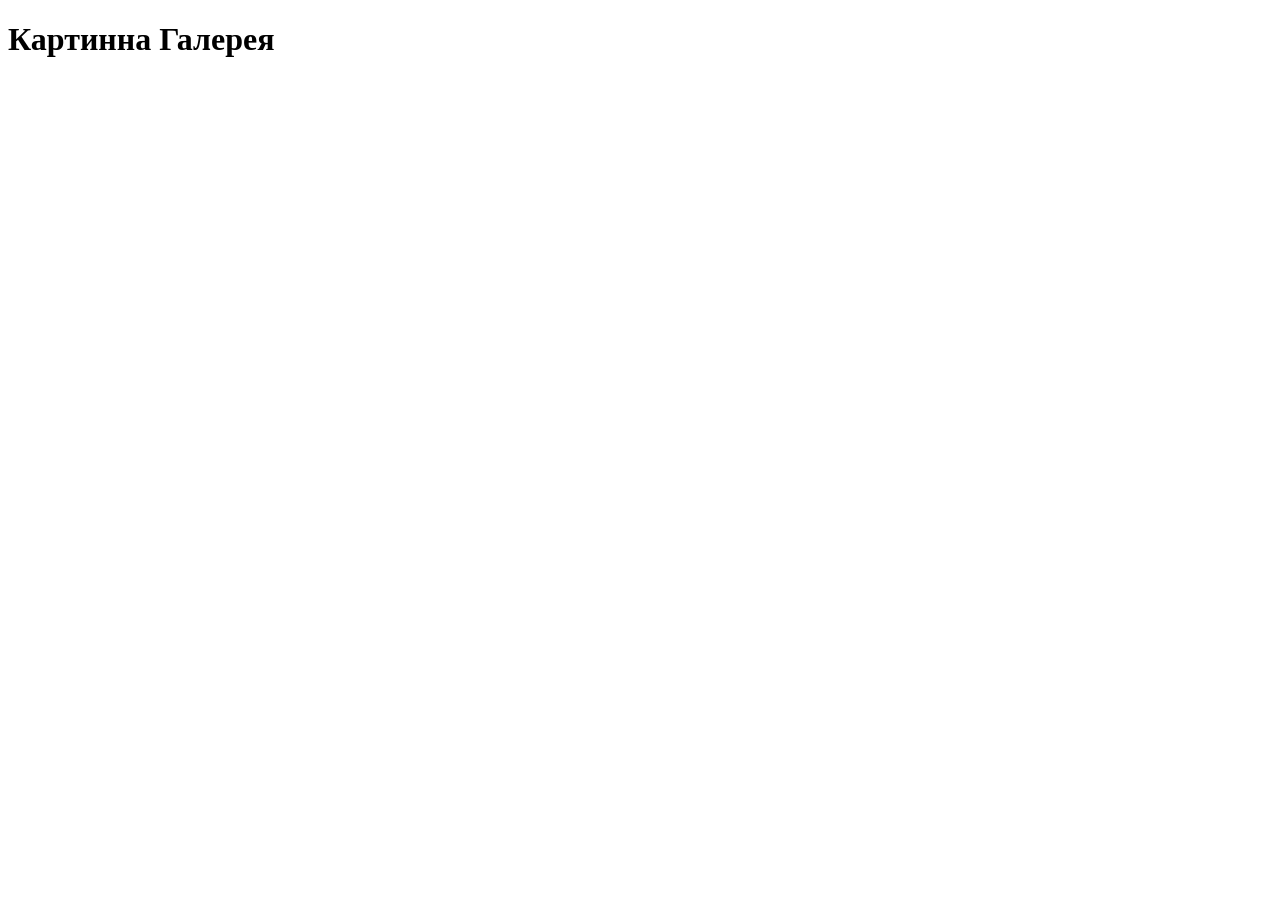
==== index.html @ 0364d71f "Початковий коміт: створення 4 сторінок картинної галереї" ====
<!DOCTYPE html>
<html lang="uk">
<head>
    <meta charset="UTF-8">
    <meta name="viewport" content="width=device-width, initial-scale=1.0">
    <meta name="author" content="Шмагайло Марія Євгеніївна">
    <title>Картинна Галерея - Головна</title>
</head>
<body>
    <h1>Картинна Галерея</h1>
</body>
</html>
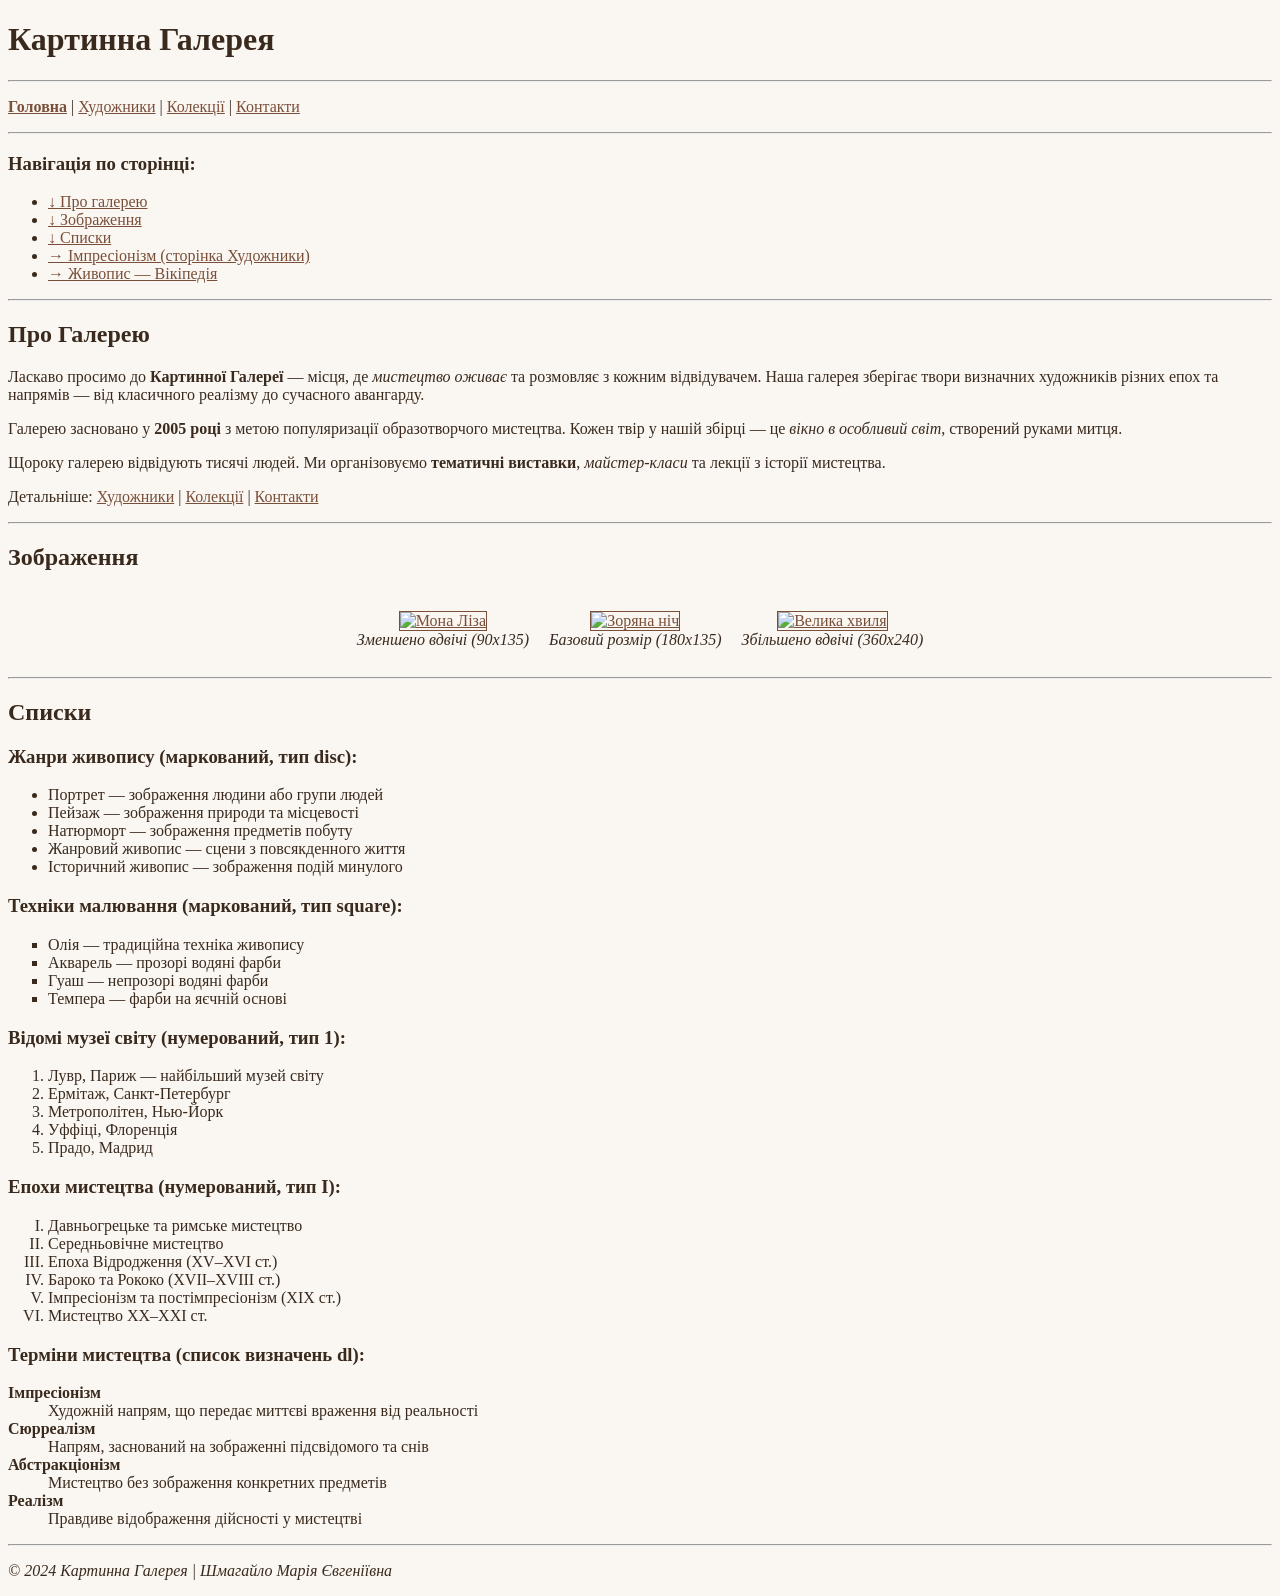
==== commit 9d8dc948: "оновлення сторінок" ====
--- a/index.html
+++ b/index.html
@@ -6,7 +6,166 @@
     <meta name="author" content="Шмагайло Марія Євгеніївна">
     <title>Картинна Галерея - Головна</title>
 </head>
-<body>
-    <h1>Картинна Галерея</h1>
+
+<!-- Кольори сторінки через атрибути body: фон, текст, посилання -->
+<body bgcolor="#faf7f2" text="#3a2a1e" link="#7a4f3a" vlink="#5c3d2e" alink="#c9a84c">
+
+<!-- Головний заголовок -->
+<h1>Картинна Галерея</h1>
+<hr>
+
+<!-- Навігаційне меню між сторінками; поточна сторінка виділена <b> -->
+<p>
+    <a href="index.html"><b>Головна</b></a> |
+    <a href="artists.html">Художники</a> |
+    <a href="collections.html">Колекції</a> |
+    <a href="contacts.html">Контакти</a>
+</p>
+<hr>
+
+<!-- Навігація по якорях: посилання на секції цієї сторінки та інших -->
+<h3>Навігація по сторінці:</h3>
+<ul>
+    <!-- Перехід до якоря #about на цій сторінці -->
+    <li><a href="#about">&#8595; Про галерею</a></li>
+    <!-- Перехід до якоря #images на цій сторінці -->
+    <li><a href="#images">&#8595; Зображення</a></li>
+    <!-- Перехід до якоря #lists на цій сторінці -->
+    <li><a href="#lists">&#8595; Списки</a></li>
+    <!-- Перехід до якоря на іншій сторінці -->
+    <li><a href="artists.html#impressionism">&#8594; Імпресіонізм (сторінка Художники)</a></li>
+    <!-- Зовнішнє посилання; target="_blank" — відкриває нову вкладку -->
+    <li><a href="https://uk.wikipedia.org/wiki/Живопис" target="_blank">&#8594; Живопис &#8212; Вікіпедія</a></li>
+</ul>
+<hr>
+
+<!-- Секція "Про галерею"; <a name="..."> — іменований якір -->
+<h2><a name="about">Про Галерею</a></h2>
+
+<!-- Текстові абзаци; <b> — жирний, <i> — курсив -->
+<p>
+    Ласкаво просимо до <b>Картинної Галереї</b> &#8212; місця, де <i>мистецтво оживає</i> та розмовляє з кожним відвідувачем.
+    Наша галерея зберігає твори визначних художників різних епох та напрямів &#8212; від класичного реалізму до сучасного авангарду.
+</p>
+<p>
+    Галерею засновано у <b>2005 році</b> з метою популяризації образотворчого мистецтва.
+    Кожен твір у нашій збірці &#8212; це <i>вікно в особливий світ</i>, створений руками митця.
+</p>
+<p>
+    Щороку галерею відвідують тисячі людей. Ми організовуємо <b>тематичні виставки</b>, <i>майстер-класи</i> та лекції з історії мистецтва.
+</p>
+
+<!-- Посилання на інші сторінки сайту -->
+<p>
+    Детальніше: <a href="artists.html">Художники</a> |
+    <a href="collections.html">Колекції</a> |
+    <a href="contacts.html">Контакти</a>
+</p>
+<hr>
+
+<!-- Секція зображень; якір #images -->
+<h2><a name="images">Зображення</a></h2>
+
+<!-- <center> центрує таблицю по горизонталі (HTML-атрибутний спосіб без CSS) -->
+<!-- Таблиця без рамки використовується щоб розмістити зображення в один рядок -->
+<center>
+<table border="0" cellspacing="20" cellpadding="0">
+    <tr valign="middle">
+
+        <!-- Клітинка 1: зображення зменшено вдвічі (90x135, оригінал ~180x270) -->
+        <td align="center">
+            <a href="https://upload.wikimedia.org/wikipedia/commons/thumb/e/ec/Mona_Lisa%2C_by_Leonardo_da_Vinci%2C_from_C2RMF_retouched.jpg/800px-Mona_Lisa%2C_by_Leonardo_da_Vinci%2C_from_C2RMF_retouched.jpg" target="_blank">
+                <img src="https://upload.wikimedia.org/wikipedia/commons/thumb/e/ec/Mona_Lisa%2C_by_Leonardo_da_Vinci%2C_from_C2RMF_retouched.jpg/800px-Mona_Lisa%2C_by_Leonardo_da_Vinci%2C_from_C2RMF_retouched.jpg"
+                     alt="Мона Ліза" width="90" height="135"
+                     title="Натисніть для перегляду у повному розмірі" border="1">
+            </a><br>
+            <i>Зменшено вдвічі (90x135)</i>
+        </td>
+
+        <!-- Клітинка 2: базовий розмір (180x135) -->
+        <td align="center">
+            <a href="https://upload.wikimedia.org/wikipedia/commons/thumb/e/ea/Van_Gogh_-_Starry_Night_-_Google_Art_Project.jpg/1280px-Van_Gogh_-_Starry_Night_-_Google_Art_Project.jpg" target="_blank">
+                <img src="https://upload.wikimedia.org/wikipedia/commons/thumb/e/ea/Van_Gogh_-_Starry_Night_-_Google_Art_Project.jpg/1280px-Van_Gogh_-_Starry_Night_-_Google_Art_Project.jpg"
+                     alt="Зоряна ніч" width="180" height="135"
+                     title="Натисніть для перегляду у повному розмірі" border="1">
+            </a><br>
+            <i>Базовий розмір (180x135)</i>
+        </td>
+
+        <!-- Клітинка 3: зображення збільшено вдвічі (360x240, оригінал ~180x120) -->
+        <td align="center">
+            <a href="https://upload.wikimedia.org/wikipedia/commons/thumb/a/a5/Tsunami_by_hokusai_19th_century.jpg/1280px-Tsunami_by_hokusai_19th_century.jpg" target="_blank">
+                <img src="https://upload.wikimedia.org/wikipedia/commons/thumb/a/a5/Tsunami_by_hokusai_19th_century.jpg/1280px-Tsunami_by_hokusai_19th_century.jpg"
+                     alt="Велика хвиля" width="360" height="240"
+                     title="Натисніть для перегляду у повному розмірі" border="1">
+            </a><br>
+            <i>Збільшено вдвічі (360x240)</i>
+        </td>
+
+    </tr>
+</table>
+</center>
+<hr>
+
+<!-- Секція списків; якір #lists -->
+<h2><a name="lists">Списки</a></h2>
+
+<!-- Маркований список; type="disc" — суцільний круглий маркер -->
+<h3>Жанри живопису (маркований, тип disc):</h3>
+<ul type="disc">
+    <li>Портрет &#8212; зображення людини або групи людей</li>
+    <li>Пейзаж &#8212; зображення природи та місцевості</li>
+    <li>Натюрморт &#8212; зображення предметів побуту</li>
+    <li>Жанровий живопис &#8212; сцени з повсякденного життя</li>
+    <li>Історичний живопис &#8212; зображення подій минулого</li>
+</ul>
+
+<!-- Маркований список; type="square" — квадратний маркер -->
+<h3>Техніки малювання (маркований, тип square):</h3>
+<ul type="square">
+    <li>Олія &#8212; традиційна техніка живопису</li>
+    <li>Акварель &#8212; прозорі водяні фарби</li>
+    <li>Гуаш &#8212; непрозорі водяні фарби</li>
+    <li>Темпера &#8212; фарби на яєчній основі</li>
+</ul>
+
+<!-- Нумерований список; type="1" — арабські цифри -->
+<h3>Відомі музеї світу (нумерований, тип 1):</h3>
+<ol type="1">
+    <li>Лувр, Париж &#8212; найбільший музей світу</li>
+    <li>Ермітаж, Санкт-Петербург</li>
+    <li>Метрополітен, Нью-Йорк</li>
+    <li>Уффіці, Флоренція</li>
+    <li>Прадо, Мадрид</li>
+</ol>
+
+<!-- Нумерований список; type="I" — римські цифри -->
+<h3>Епохи мистецтва (нумерований, тип I):</h3>
+<ol type="I">
+    <li>Давньогрецьке та римське мистецтво</li>
+    <li>Середньовічне мистецтво</li>
+    <li>Епоха Відродження (XV&#8211;XVI ст.)</li>
+    <li>Бароко та Рококо (XVII&#8211;XVIII ст.)</li>
+    <li>Імпресіонізм та постімпресіонізм (XIX ст.)</li>
+    <li>Мистецтво XX&#8211;XXI ст.</li>
+</ol>
+
+<!-- Список визначень: <dt> — термін, <dd> — його опис -->
+<h3>Терміни мистецтва (список визначень dl):</h3>
+<dl>
+    <dt><b>Імпресіонізм</b></dt>
+    <dd>Художній напрям, що передає миттєві враження від реальності</dd>
+    <dt><b>Сюрреалізм</b></dt>
+    <dd>Напрям, заснований на зображенні підсвідомого та снів</dd>
+    <dt><b>Абстракціонізм</b></dt>
+    <dd>Мистецтво без зображення конкретних предметів</dd>
+    <dt><b>Реалізм</b></dt>
+    <dd>Правдиве відображення дійсності у мистецтві</dd>
+</dl>
+
+<hr>
+<!-- Підвал сторінки -->
+<p><i>&#169; 2024 Картинна Галерея | Шмагайло Марія Євгеніївна</i></p>
+
 </body>
 </html>
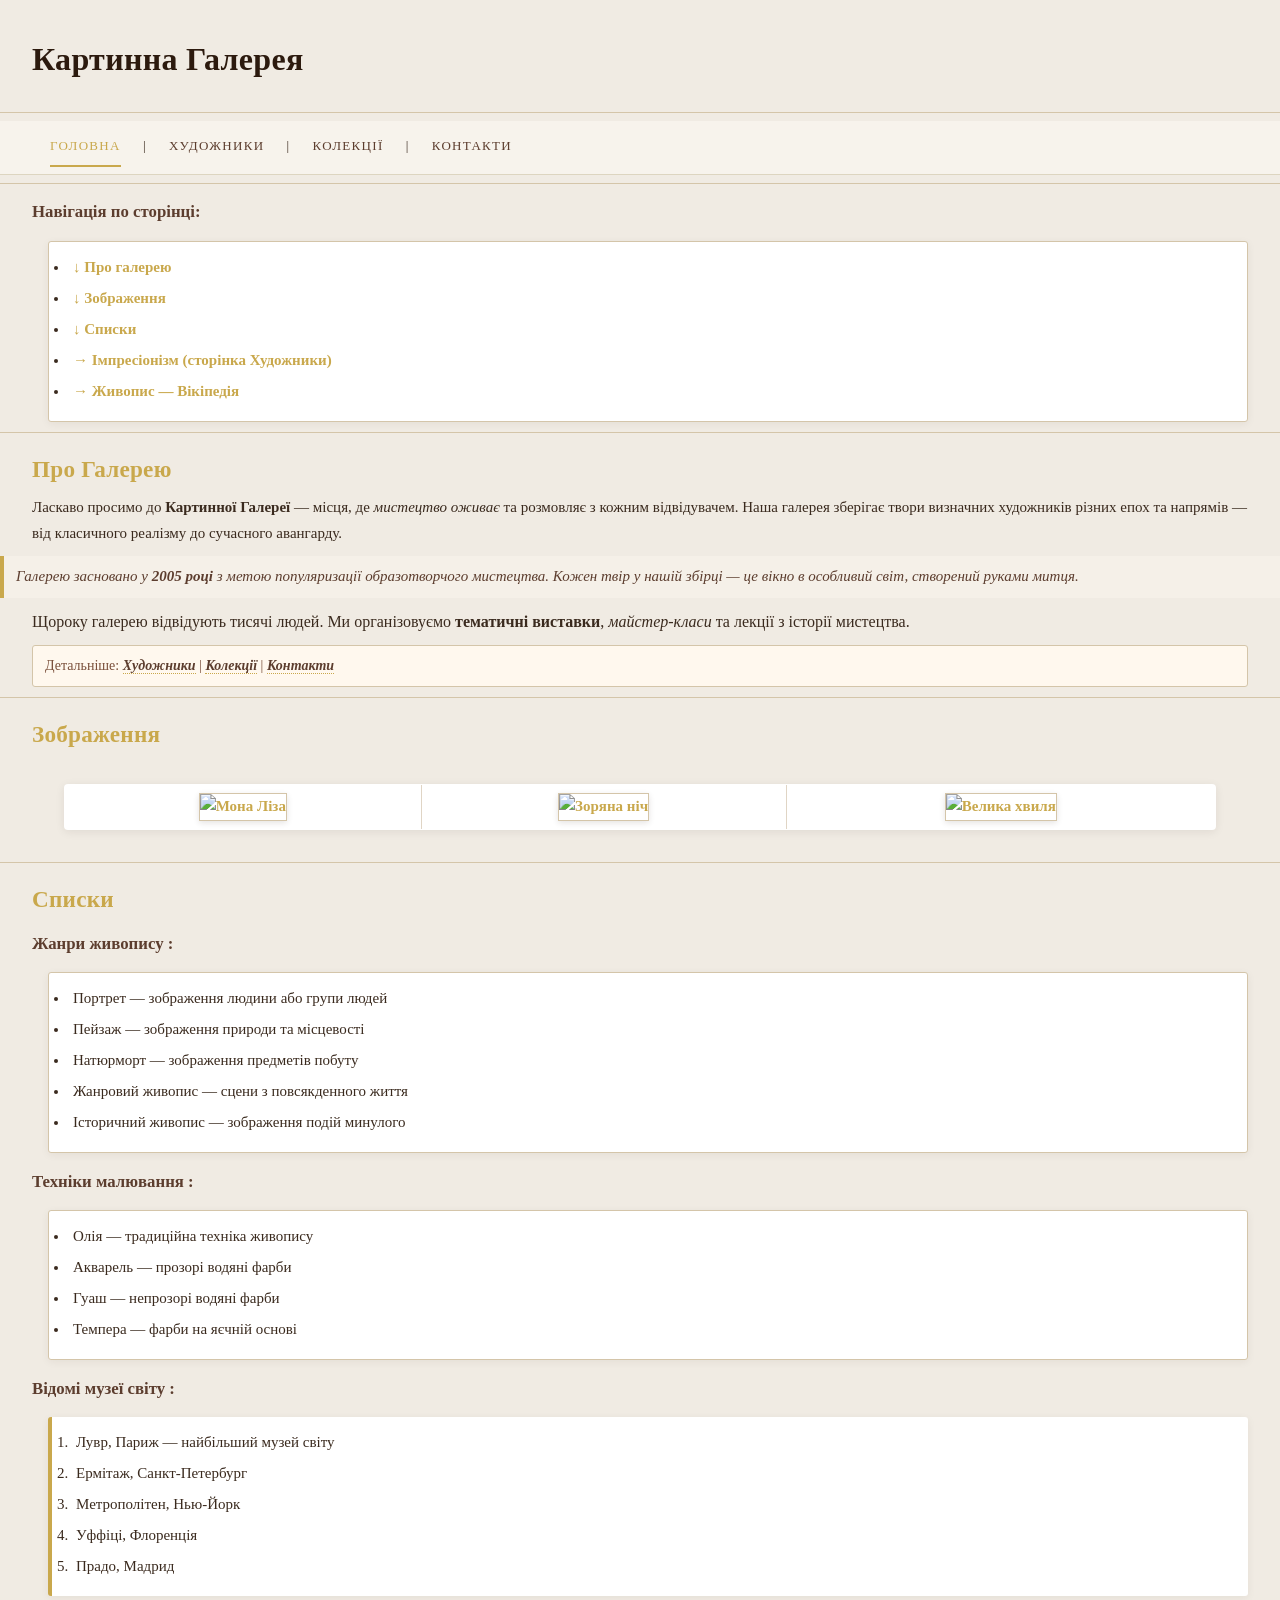
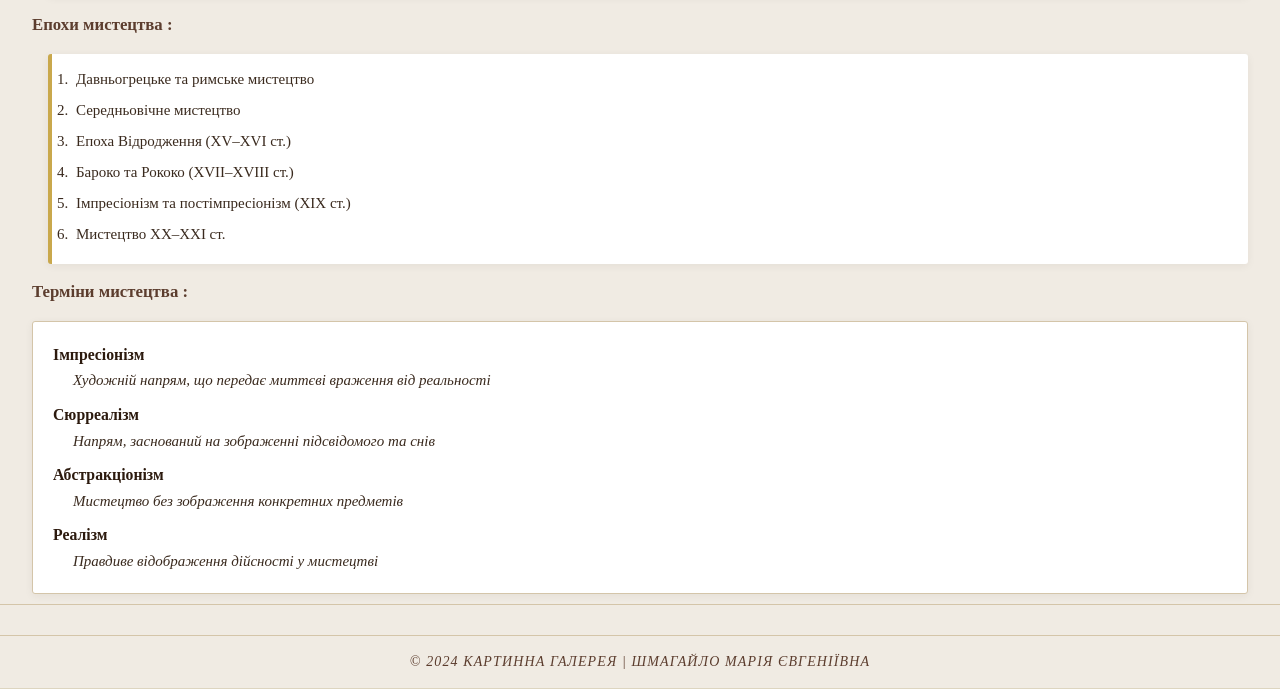
==== commit 467cb751: "виконання 4 роботи,css" ====
--- a/index.html
+++ b/index.html
@@ -5,16 +5,30 @@
     <meta name="viewport" content="width=device-width, initial-scale=1.0">
     <meta name="author" content="Шмагайло Марія Євгеніївна">
     <title>Картинна Галерея - Головна</title>
+ 
+    <!-- Зовнішній CSS -->
+    <link rel="stylesheet" href="style.css">
+ 
+    <!-- Стиль рівня документу: перевизначення посилань -->
+    <style>
+        a {
+            color: #c9a84c;
+            text-decoration: none;
+            font-weight: bold;
+        }
+        a:hover {
+            color: #5c3d2e;
+            text-decoration: underline;
+        }
+  
+    </style>
 </head>
-
-<!-- Кольори сторінки через атрибути body: фон, текст, посилання -->
+ 
 <body bgcolor="#faf7f2" text="#3a2a1e" link="#7a4f3a" vlink="#5c3d2e" alink="#c9a84c">
-
-<!-- Головний заголовок -->
+ 
 <h1>Картинна Галерея</h1>
 <hr>
-
-<!-- Навігаційне меню між сторінками; поточна сторінка виділена <b> -->
+ 
 <p>
     <a href="index.html"><b>Головна</b></a> |
     <a href="artists.html">Художники</a> |
@@ -22,96 +36,75 @@
     <a href="contacts.html">Контакти</a>
 </p>
 <hr>
-
-<!-- Навігація по якорях: посилання на секції цієї сторінки та інших -->
+ 
 <h3>Навігація по сторінці:</h3>
 <ul>
-    <!-- Перехід до якоря #about на цій сторінці -->
     <li><a href="#about">&#8595; Про галерею</a></li>
-    <!-- Перехід до якоря #images на цій сторінці -->
     <li><a href="#images">&#8595; Зображення</a></li>
-    <!-- Перехід до якоря #lists на цій сторінці -->
     <li><a href="#lists">&#8595; Списки</a></li>
-    <!-- Перехід до якоря на іншій сторінці -->
     <li><a href="artists.html#impressionism">&#8594; Імпресіонізм (сторінка Художники)</a></li>
-    <!-- Зовнішнє посилання; target="_blank" — відкриває нову вкладку -->
     <li><a href="https://uk.wikipedia.org/wiki/Живопис" target="_blank">&#8594; Живопис &#8212; Вікіпедія</a></li>
 </ul>
 <hr>
-
-<!-- Секція "Про галерею"; <a name="..."> — іменований якір -->
+ 
 <h2><a name="about">Про Галерею</a></h2>
-
-<!-- Текстові абзаци; <b> — жирний, <i> — курсив -->
-<p>
+ 
+<p >
     Ласкаво просимо до <b>Картинної Галереї</b> &#8212; місця, де <i>мистецтво оживає</i> та розмовляє з кожним відвідувачем.
     Наша галерея зберігає твори визначних художників різних епох та напрямів &#8212; від класичного реалізму до сучасного авангарду.
 </p>
-<p>
+ 
+<!-- Внутрішній стиль до абзацу; !important використано для кольору тексту -->
+<p style="font-size: 15px; color: #5c3d2e !important; font-style: italic; margin: 10px 0; padding: 8px 12px; background-color: #f5f0e8; border-left: 4px solid #c9a84c;">
     Галерею засновано у <b>2005 році</b> з метою популяризації образотворчого мистецтва.
     Кожен твір у нашій збірці &#8212; це <i>вікно в особливий світ</i>, створений руками митця.
 </p>
+ 
 <p>
     Щороку галерею відвідують тисячі людей. Ми організовуємо <b>тематичні виставки</b>, <i>майстер-класи</i> та лекції з історії мистецтва.
 </p>
-
-<!-- Посилання на інші сторінки сайту -->
-<p>
+ <!-- Клас .note використовується для додаткових посилань або приміток -->
+<p class="note">
     Детальніше: <a href="artists.html">Художники</a> |
     <a href="collections.html">Колекції</a> |
     <a href="contacts.html">Контакти</a>
 </p>
 <hr>
-
-<!-- Секція зображень; якір #images -->
+ 
 <h2><a name="images">Зображення</a></h2>
-
-<!-- <center> центрує таблицю по горизонталі (HTML-атрибутний спосіб без CSS) -->
-<!-- Таблиця без рамки використовується щоб розмістити зображення в один рядок -->
+ 
 <center>
 <table border="0" cellspacing="20" cellpadding="0">
     <tr valign="middle">
-
-        <!-- Клітинка 1: зображення зменшено вдвічі (90x135, оригінал ~180x270) -->
         <td align="center">
-            <a href="https://upload.wikimedia.org/wikipedia/commons/thumb/e/ec/Mona_Lisa%2C_by_Leonardo_da_Vinci%2C_from_C2RMF_retouched.jpg/800px-Mona_Lisa%2C_by_Leonardo_da_Vinci%2C_from_C2RMF_retouched.jpg" target="_blank">
-                <img src="https://upload.wikimedia.org/wikipedia/commons/thumb/e/ec/Mona_Lisa%2C_by_Leonardo_da_Vinci%2C_from_C2RMF_retouched.jpg/800px-Mona_Lisa%2C_by_Leonardo_da_Vinci%2C_from_C2RMF_retouched.jpg"
+            <a href="https://upload.wikimedia.org/wikipedia/commons/thumb/e/ec/Mona_Lisa%2C_by_Leonardo_da_Vinci%2C_from_C2RMF_retouched.jpg/330px-Mona_Lisa%2C_by_Leonardo_da_Vinci%2C_from_C2RMF_retouched.jpg" target="_blank">
+                <img src="https://upload.wikimedia.org/wikipedia/commons/thumb/e/ec/Mona_Lisa%2C_by_Leonardo_da_Vinci%2C_from_C2RMF_retouched.jpg/330px-Mona_Lisa%2C_by_Leonardo_da_Vinci%2C_from_C2RMF_retouched.jpg"
                      alt="Мона Ліза" width="90" height="135"
                      title="Натисніть для перегляду у повному розмірі" border="1">
-            </a><br>
-            <i>Зменшено вдвічі (90x135)</i>
+            </a>
         </td>
-
-        <!-- Клітинка 2: базовий розмір (180x135) -->
         <td align="center">
             <a href="https://upload.wikimedia.org/wikipedia/commons/thumb/e/ea/Van_Gogh_-_Starry_Night_-_Google_Art_Project.jpg/1280px-Van_Gogh_-_Starry_Night_-_Google_Art_Project.jpg" target="_blank">
                 <img src="https://upload.wikimedia.org/wikipedia/commons/thumb/e/ea/Van_Gogh_-_Starry_Night_-_Google_Art_Project.jpg/1280px-Van_Gogh_-_Starry_Night_-_Google_Art_Project.jpg"
                      alt="Зоряна ніч" width="180" height="135"
                      title="Натисніть для перегляду у повному розмірі" border="1">
-            </a><br>
-            <i>Базовий розмір (180x135)</i>
+            </a>
         </td>
-
-        <!-- Клітинка 3: зображення збільшено вдвічі (360x240, оригінал ~180x120) -->
         <td align="center">
             <a href="https://upload.wikimedia.org/wikipedia/commons/thumb/a/a5/Tsunami_by_hokusai_19th_century.jpg/1280px-Tsunami_by_hokusai_19th_century.jpg" target="_blank">
                 <img src="https://upload.wikimedia.org/wikipedia/commons/thumb/a/a5/Tsunami_by_hokusai_19th_century.jpg/1280px-Tsunami_by_hokusai_19th_century.jpg"
                      alt="Велика хвиля" width="360" height="240"
                      title="Натисніть для перегляду у повному розмірі" border="1">
-            </a><br>
-            <i>Збільшено вдвічі (360x240)</i>
+            </a>
         </td>
-
     </tr>
 </table>
 </center>
 <hr>
-
-<!-- Секція списків; якір #lists -->
+ 
 <h2><a name="lists">Списки</a></h2>
-
-<!-- Маркований список; type="disc" — суцільний круглий маркер -->
-<h3>Жанри живопису (маркований, тип disc):</h3>
+ 
+<h3>Жанри живопису :</h3>
 <ul type="disc">
     <li>Портрет &#8212; зображення людини або групи людей</li>
     <li>Пейзаж &#8212; зображення природи та місцевості</li>
@@ -119,18 +112,16 @@
     <li>Жанровий живопис &#8212; сцени з повсякденного життя</li>
     <li>Історичний живопис &#8212; зображення подій минулого</li>
 </ul>
-
-<!-- Маркований список; type="square" — квадратний маркер -->
-<h3>Техніки малювання (маркований, тип square):</h3>
+ 
+<h3>Техніки малювання :</h3>
 <ul type="square">
     <li>Олія &#8212; традиційна техніка живопису</li>
     <li>Акварель &#8212; прозорі водяні фарби</li>
     <li>Гуаш &#8212; непрозорі водяні фарби</li>
     <li>Темпера &#8212; фарби на яєчній основі</li>
 </ul>
-
-<!-- Нумерований список; type="1" — арабські цифри -->
-<h3>Відомі музеї світу (нумерований, тип 1):</h3>
+ 
+<h3>Відомі музеї світу :</h3>
 <ol type="1">
     <li>Лувр, Париж &#8212; найбільший музей світу</li>
     <li>Ермітаж, Санкт-Петербург</li>
@@ -138,9 +129,8 @@
     <li>Уффіці, Флоренція</li>
     <li>Прадо, Мадрид</li>
 </ol>
-
-<!-- Нумерований список; type="I" — римські цифри -->
-<h3>Епохи мистецтва (нумерований, тип I):</h3>
+ 
+<h3>Епохи мистецтва :</h3>
 <ol type="I">
     <li>Давньогрецьке та римське мистецтво</li>
     <li>Середньовічне мистецтво</li>
@@ -149,9 +139,8 @@
     <li>Імпресіонізм та постімпресіонізм (XIX ст.)</li>
     <li>Мистецтво XX&#8211;XXI ст.</li>
 </ol>
-
-<!-- Список визначень: <dt> — термін, <dd> — його опис -->
-<h3>Терміни мистецтва (список визначень dl):</h3>
+ 
+<h3>Терміни мистецтва :</h3>
 <dl>
     <dt><b>Імпресіонізм</b></dt>
     <dd>Художній напрям, що передає миттєві враження від реальності</dd>
@@ -162,10 +151,11 @@
     <dt><b>Реалізм</b></dt>
     <dd>Правдиве відображення дійсності у мистецтві</dd>
 </dl>
-
+ 
 <hr>
-<!-- Підвал сторінки -->
-<p><i>&#169; 2024 Картинна Галерея | Шмагайло Марія Євгеніївна</i></p>
-
+<!-- id="page-footer" ідентифікатор підвалу сторінки. -->
+<p id="page-footer"><i>&#169; 2024 Картинна Галерея | Шмагайло Марія Євгеніївна</i></p>
+ 
 </body>
-</html>+</html>
+ 
--- a/style.css
+++ b/style.css
@@ -0,0 +1,341 @@
+/* ===== БАЗОВІ СТИЛІ ===== */
+body {
+    background-color: #f0ebe3;
+    font-family: Georgia, 'Times New Roman', serif;
+    font-size: 16px;
+    color: #3a2a1e;
+    line-height: 1.7;
+    margin: 0;
+    padding: 0;
+}
+
+/* ===== ЗАГОЛОВКИ ===== */
+h1 {
+    font-size: 2em;
+    color: #2c1a0e;
+    font-style: normal;
+    font-weight: bold;
+    line-height: 1.3;
+    text-align: left;
+    padding: 18px 32px 10px;
+    letter-spacing: 0.01em;
+}
+
+h2 {
+    font-size: 1.45em;
+    color: #2c1a0e;
+    font-style: normal;
+    font-weight: bold;
+    line-height: 1.4;
+    text-align: left;
+    padding: 0 32px;
+    margin-top: 28px;
+    margin-bottom: 10px;
+    letter-spacing: 0.01em;
+}
+
+h3 {
+    font-size: 1.05em;
+    color: #5c3d2e;
+    font-style: normal;
+    font-weight: bold;
+    line-height: 1.4;
+    text-align: left;
+    padding: 0 32px;
+}
+
+hr {
+    border: none;
+    border-top: 1px solid #d4c5a9;
+    margin: 8px 0;
+}
+
+
+/* ===== СУСІДНІ СЕЛЕКТОРИ (A + B) ===== */
+
+/* навігаційна панель: <p> одразу після <hr> */
+hr + p {
+    margin: 0;
+    padding: 0 32px;
+    background-color: #f7f3ec;
+    border-bottom: 1px solid #ddd5c0;
+    color: #3a2a1e;
+    font-size: 13px;
+    letter-spacing: 0.08em;
+    text-transform: uppercase;
+}
+
+/* менший відступ зверху: <h2> одразу після <hr> */
+hr + h2 {
+    margin-top: 20px;
+}
+
+/* щільніше прилягає до заголовка: <p> одразу після <h2> */
+h2 + p {
+    margin-top: 6px;
+    font-size: 15px;
+    color: #3a2a1e;
+}
+
+/* <p> одразу після <h3> */
+h3 + p {
+    margin-top: 6px;
+    font-size: 15px;
+    color: #3a2a1e;
+}
+
+/* <table> одразу після <h2> */
+h2 + table {
+    margin-top: 10px;
+}
+
+/* <ul> або <ol> одразу після <h3> */
+h3 + ul,
+h3 + ol {
+    margin-top: 4px;
+}
+
+
+/* ===== КОНТЕКСТНІ СЕЛЕКТОРИ (A B) ===== */
+
+/* <a> на будь-якій глибині всередині <p> */
+p a {
+    font-style: italic;
+}
+
+/* <b> на будь-якій глибині всередині <td> */
+td b {
+    color: #2c1a0e;
+}
+
+/* <a> на будь-якій глибині всередині <caption> */
+caption a {
+    color: #c9a84c;
+    text-decoration: none;
+}
+
+/* <dd> на будь-якій глибині всередині <dl>
+   (охоплює й вкладені <dl>, на відміну від dl > dd) */
+dl dd {
+    font-style: italic;
+    color: #3a2a1e;
+}
+
+/* ланцюжок ol → li → a */
+ol li a {
+    color: #5c3d2e;
+    font-weight: bold;
+}
+
+/* комбінація: сусідній (hr + p) + контекстний (a) */
+hr + p a {
+    display: inline-block;
+    padding: 14px 18px;
+    color: #5c3d2e;
+    font-style: normal;
+    font-weight: normal;
+    font-size: 13px;
+    letter-spacing: 0.1em;
+    text-transform: uppercase;
+    text-decoration: none;
+    border-bottom: 2px solid transparent;
+}
+
+/* активний пункт меню: hr + p → a → b */
+hr + p a b {
+    color: #c9a84c;
+    font-weight: normal;
+    border-bottom: 2px solid #c9a84c;
+    padding-bottom: 12px;
+}
+
+/* <a> всередині елемента з класом .note */
+.note a {
+    color: #5c3d2e;
+    font-weight: bold;
+    text-decoration: none;
+    border-bottom: 1px dotted #c9a84c;
+}
+
+
+/* ===== ДОЧІРНІ СЕЛЕКТОРИ (A > B) ===== */
+
+/* лише прямі <li> в <ul>, вкладені списки не зачіпає */
+ul > li {
+    margin-bottom: 4px;
+    padding-left: 4px;
+}
+
+/* лише прямі <li> в <ol> */
+ol > li {
+    margin-bottom: 4px;
+    padding-left: 4px;
+}
+
+/* лише прямий <dt> в <dl> */
+dl > dt {
+    font-weight: bold;
+    font-size: 1.05em;
+    color: #2c1a0e;
+    margin-top: 8px;
+}
+
+/* лише прямий <dd> в <dl>
+   (dl dd вище охопить і вкладені, dl > dd — тільки прямі) */
+dl > dd {
+    margin-left: 20px;
+    margin-bottom: 6px;
+}
+
+/* <caption> — пряма дитина <table> */
+table > caption {
+    font-size: 1em;
+    font-weight: bold;
+    color: #2c1a0e;
+    padding: 8px;
+    text-align: center;
+    caption-side: top;
+    background-color: #f0ebe3;
+    border-bottom: 1px solid #d4c5a9;
+    letter-spacing: 0.02em;
+}
+
+/* лише прямий <i> в #page-footer, не торкається <i> у <span> */
+#page-footer > i {
+    font-style: italic;
+    color: #5c3d2e;
+}
+
+
+/* ===== ПОСИЛАННЯ ===== */
+a {
+    color: #7a4f3a;
+    text-decoration: none;
+    font-style: normal;
+}
+
+/* ===== ОСНОВНИЙ ВМІСТ ===== */
+p {
+    padding: 0 32px;
+    margin: 10px 0;
+}
+
+table,
+ul,
+ol,
+dl {
+    margin-left: 32px;
+    margin-right: 32px;
+}
+
+/* ===== ТАБЛИЦЯ ===== */
+table {
+    border-collapse: collapse;
+    width: calc(100% - 64px);
+    margin: 14px 32px;
+    font-size: 15px;
+    background-color: #ffffff;
+    border: 1px solid #d4c5a9;
+    box-shadow: 0 2px 10px rgba(44, 26, 14, 0.08);
+    border-radius: 4px;
+    overflow: hidden;
+}
+
+th {
+    background-color: #2c1a0e;
+    color: #e8d5a3;
+    font-size: 0.95em;
+    font-weight: bold;
+    padding: 10px 14px;
+    text-align: center;
+    border: 1px solid #4a2e1a;
+    letter-spacing: 0.04em;
+}
+
+td {
+    padding: 8px 14px;
+    border: 1px solid #e0d5c5;
+    color: #3a2a1e;
+    background-color: #ffffff;
+    font-size: 15px;
+}
+
+/* ===== МАРКОВАНИЙ СПИСОК ===== */
+ul {
+    list-style-type: disc;
+    margin: 10px 32px 10px 48px;
+    padding: 12px 20px;
+    background-color: #ffffff;
+    border: 1px solid #d4c5a9;
+    box-shadow: 0 2px 8px rgba(44, 26, 14, 0.06);
+    font-size: 15px;
+    color: #3a2a1e;
+    line-height: 1.8;
+    border-radius: 3px;
+}
+
+/* ===== НУМЕРОВАНИЙ СПИСОК ===== */
+ol {
+    list-style-type: decimal;
+    margin: 10px 32px 10px 48px;
+    padding: 12px 20px;
+    background-color: #ffffff;
+    border-left: 4px solid #c9a84c;
+    box-shadow: 0 2px 8px rgba(44, 26, 14, 0.06);
+    font-size: 15px;
+    color: #3a2a1e;
+    line-height: 1.8;
+    border-radius: 3px;
+}
+
+/* ===== СПИСОК ВИЗНАЧЕНЬ ===== */
+dl {
+    margin: 10px 32px;
+    padding: 12px 20px;
+    background-color: #ffffff;
+    border: 1px solid #d4c5a9;
+    box-shadow: 0 2px 8px rgba(44, 26, 14, 0.06);
+    font-size: 15px;
+    color: #3a2a1e;
+    line-height: 1.7;
+    border-radius: 3px;
+}
+
+/* ===== КЛАС .note ===== */
+.note {
+    font-size: 14px;
+    color: #7a4f3a;
+    padding: 8px 12px;
+    background-color: #fff8ee;
+    border: 1px solid #d4c5a9;
+    border-radius: 3px;
+    margin: 10px 32px;
+}
+
+/* ===== ID #page-footer ===== */
+#page-footer {
+    margin-top: 30px;
+    padding: 14px 32px;
+    border-top: 1px solid #d4c5a9;
+    text-align: center;
+    font-size: 14px;
+    color: #7a4f3a;
+    background-color: #f0ebe3;
+}
+
+/* ===== IFRAME ===== */
+iframe {
+    border: 1px solid #d4c5a9;
+    box-shadow: 0 2px 10px rgba(44, 26, 14, 0.1);
+    margin: 10px 32px;
+}
+
+center {
+    padding: 10px 32px;
+}
+
+/* ===== ЗОБРАЖЕННЯ ===== */
+img {
+    border: 1px solid #d4c5a9;
+    box-shadow: 0 2px 6px rgba(44, 26, 14, 0.12);
+}
